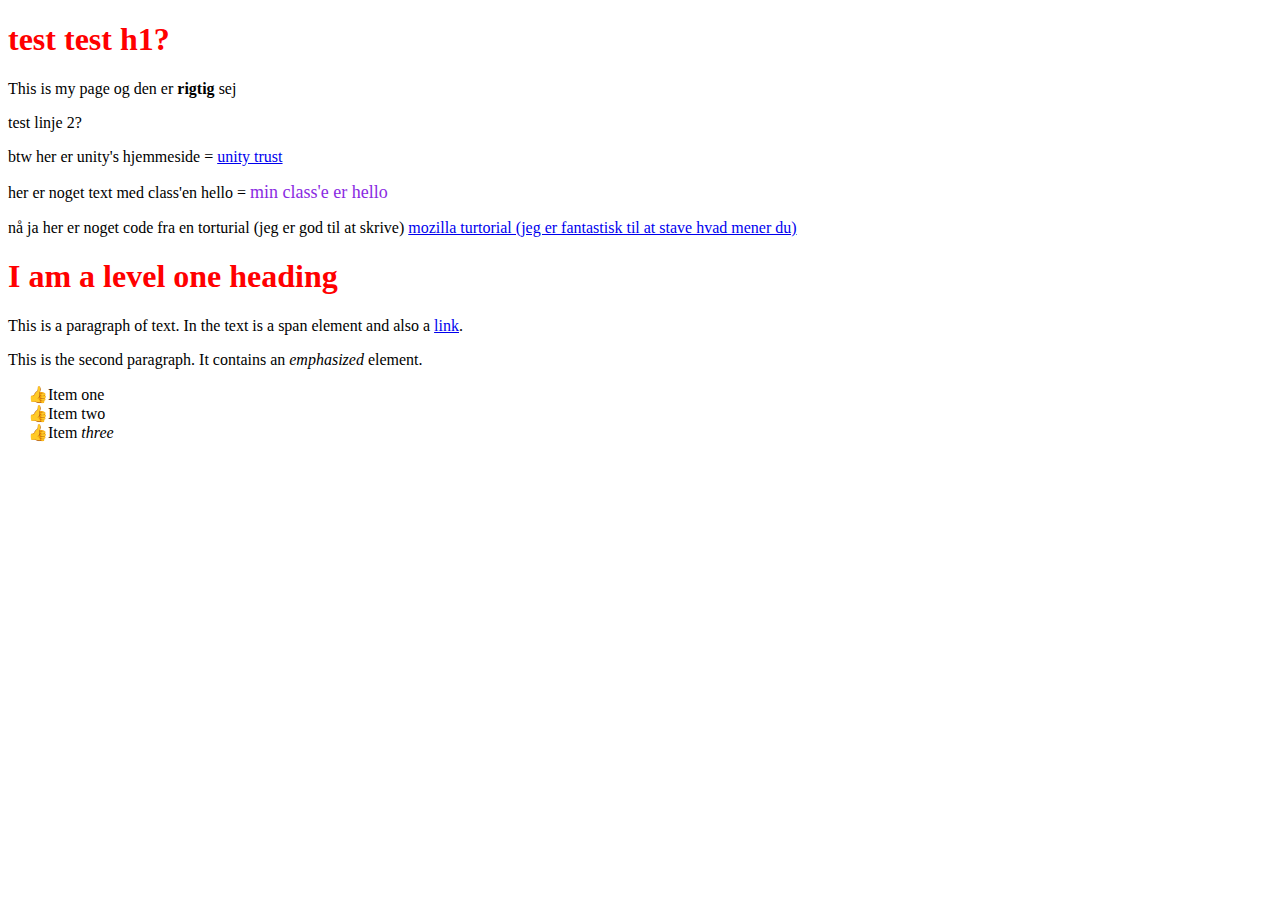
==== html_test_1/index.html @ 4534be5a "idk start osv" ====
<!doctype html>
<html lang="en-EU">
    <head>
      <link rel="stylesheet" href="styles.css" />
    <meta charset="utf-8" />
    <title>My test page</title>
    </head>
    <body>
        <h1>test test h1?</h1>
        <p>This is my page og den er <strong>rigtig</strong> sej</p>
        <p>test linje 2?</p>
        <p>btw her er unity's hjemmeside = 
            <a href="https://unity.com/" title="unity og sådan">unity trust</a>
        </p>
        <p> her er noget text med class'en hello = <span class="hello">min class'e er hello</span></p>
        <p>nå ja her er noget code fra en torturial (jeg er god til at skrive) 
            <a href="https://developer.mozilla.org/en-US/docs/Learn/CSS/First_steps/Getting_started" title="banger turtorial (igen banger stavning)">
            mozilla turtorial (jeg er fantastisk til at stave hvad mener du)
            </a>
        </p>
    </body>
</html>

<!doctype html>
<html lang="en">
    <head>
        <meta charset="utf-8" />
        <title>Getting started with CSS</title>
    </head>

    <body>
        <h1>I am a level one heading</h1>

        <p>
            This is a paragraph of text. In the text is a
            <span>span element</span> and also a
            <a href="https://example.com">link</a>.
        </p>

        <p>
            This is the second paragraph. It contains an <em>emphasized</em> element.
        </p>

        <ul>
            <li>Item <span>one</span></li>
            <li>Item two</li>
            <li>Item <em>three</em></li>
        </ul>
    </body>
</html>
---- html_test_1/styles.css ----
h1
{
    color: red;
}

li
{
    list-style-type: "\1F44D";
}
.hello
{
    color: blueviolet;
    font-size: large;
}
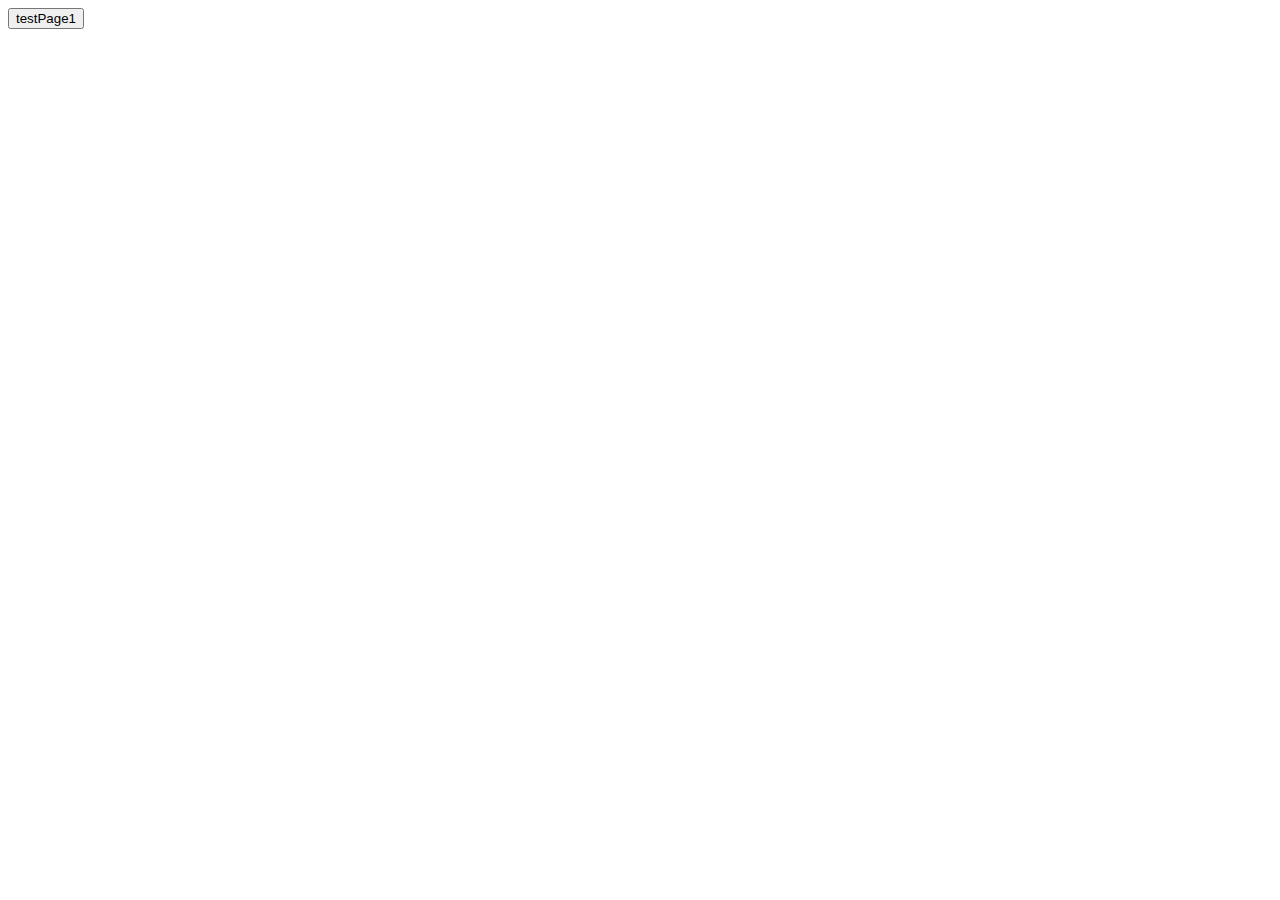
==== commit 8484fc82: "added main index.html" ====
--- a/html_test_1/index.html
+++ b/html_test_1/index.html
@@ -1,50 +1,12 @@
 <!doctype html>
 <html lang="en-EU">
+    <meta charset="utf-8" />
+    <link rel="stylesheet" href="styles.css" />
     <head>
-      <link rel="stylesheet" href="styles.css" />
-    <meta charset="utf-8" />
-    <title>My test page</title>
+
     </head>
     <body>
-        <h1>test test h1?</h1>
-        <p>This is my page og den er <strong>rigtig</strong> sej</p>
-        <p>test linje 2?</p>
-        <p>btw her er unity's hjemmeside = 
-            <a href="https://unity.com/" title="unity og sådan">unity trust</a>
-        </p>
-        <p> her er noget text med class'en hello = <span class="hello">min class'e er hello</span></p>
-        <p>nå ja her er noget code fra en torturial (jeg er god til at skrive) 
-            <a href="https://developer.mozilla.org/en-US/docs/Learn/CSS/First_steps/Getting_started" title="banger turtorial (igen banger stavning)">
-            mozilla turtorial (jeg er fantastisk til at stave hvad mener du)
-            </a>
-        </p>
+        <button type="button" onclick="loadPage1()">testPage1</button>
+        <script src="scripts/main.js"></script>
     </body>
-</html>
-
-<!doctype html>
-<html lang="en">
-    <head>
-        <meta charset="utf-8" />
-        <title>Getting started with CSS</title>
-    </head>
-
-    <body>
-        <h1>I am a level one heading</h1>
-
-        <p>
-            This is a paragraph of text. In the text is a
-            <span>span element</span> and also a
-            <a href="https://example.com">link</a>.
-        </p>
-
-        <p>
-            This is the second paragraph. It contains an <em>emphasized</em> element.
-        </p>
-
-        <ul>
-            <li>Item <span>one</span></li>
-            <li>Item two</li>
-            <li>Item <em>three</em></li>
-        </ul>
-    </body>
-</html>
+</html>